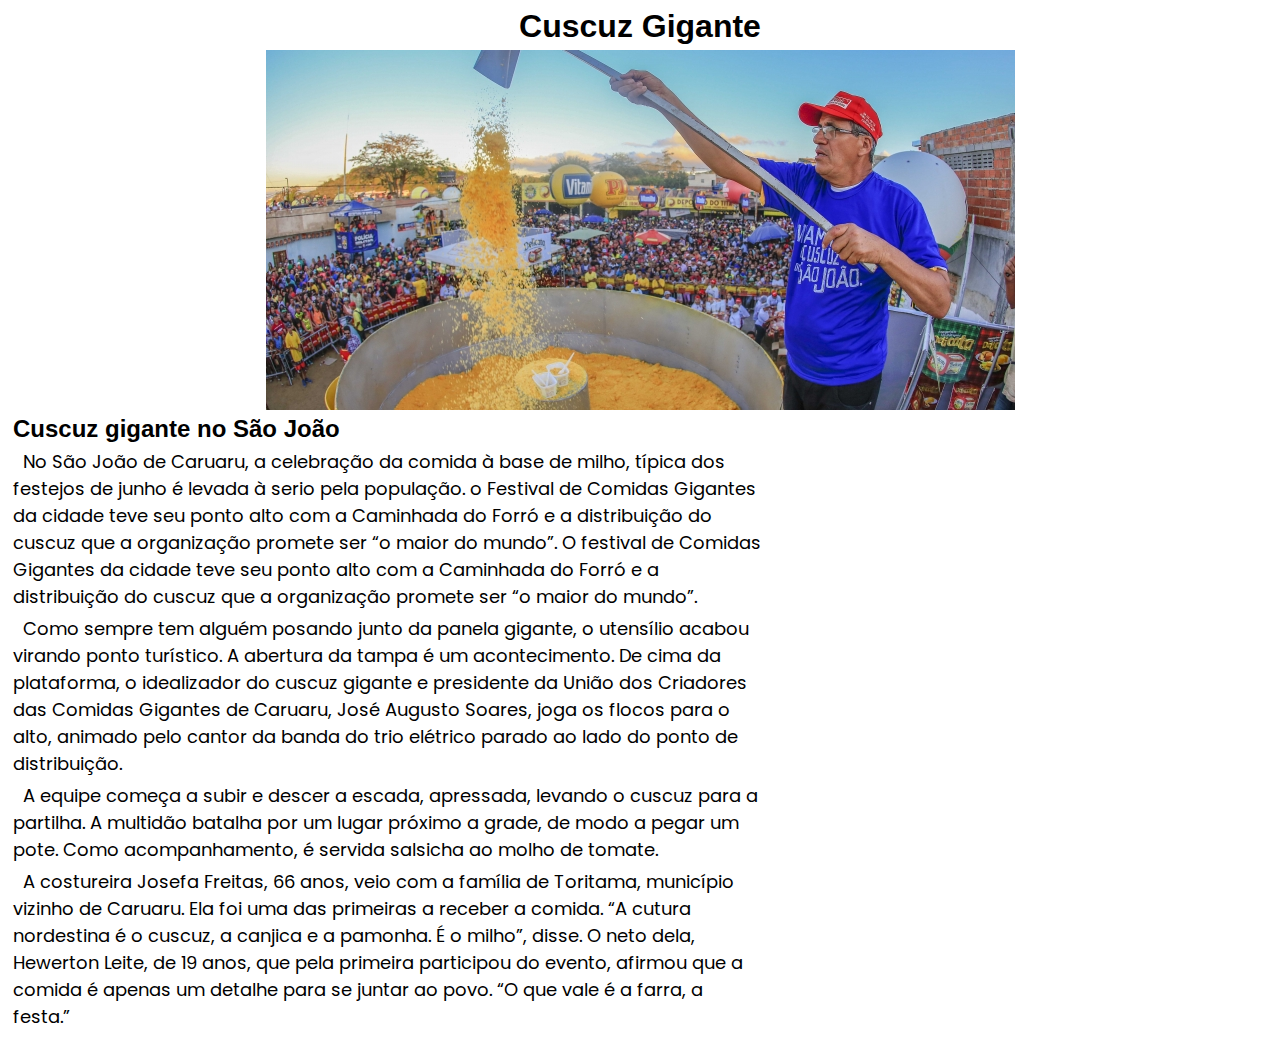
==== index.html @ 4b54d294 "Add files via upload" ====
<!DOCTYPE html>
<html lang="pt-br">
<head>
    <meta charset="UTF-8">
    <meta http-equiv="X-UA-Compatible" content="IE=edge">
    <meta name="viewport" content="width=device-width, initial-scale=1.0">
    <title>Cuscuz Gigante</title>

    <link rel="stylesheet" href="css/index.css">
    
    <link rel="preconnect" href="https://fonts.googleapis.com">
    <link rel="preconnect" href="https://fonts.gstatic.com" crossorigin>
    <link href="https://fonts.googleapis.com/css2?family=Poppins:wght@300;500;800&display=swap" rel="stylesheet">

    <link rel="shortcut icon" href="favicon/favicon.ico" type="image/x-icon">

</head>
<body>
    <h1 class="Titulo">Cuscuz Gigante</h1>
    
    <picture class="imagem">
        <source media="(max-width: 400px)" srcset="imagens/cuscuz-p.jpg" class="imagem">
        <source media="(max-width: 750px)" srcset="imagens/cuscuz-m.jpg" class="imagem">
        <img src="imagens/cuscuz.jpg" alt="Cuscuz gigante" class="imagem">
    </picture>

    <h2 class="sub-titulo">Cuscuz gigante no São João</h2>

    <p class="Paragrafo">&nbsp; No São João de Caruaru, a celebração da comida à base de milho, típica dos festejos de junho é levada à serio pela população.  o Festival de Comidas Gigantes da cidade teve seu ponto alto com a Caminhada do Forró e a distribuição do cuscuz que a organização promete ser “o maior do mundo”. O festival de Comidas Gigantes da cidade teve seu ponto alto com a Caminhada do Forró e a distribuição do cuscuz que a organização promete ser “o maior do mundo”.</p>

    <p class="Paragrafo">&nbsp; Como sempre tem alguém posando junto da panela gigante, o utensílio acabou virando ponto turístico. A abertura da tampa é um acontecimento. De cima da plataforma, o idealizador do cuscuz gigante e presidente da União dos Criadores das Comidas Gigantes de Caruaru, José Augusto Soares, joga os flocos para o alto, animado pelo cantor da banda do trio elétrico parado ao lado do ponto de distribuição.</p>

    <p class="Paragrafo">&nbsp; A equipe começa a subir e descer a escada, apressada, levando o cuscuz para a partilha. A multidão batalha por um lugar próximo a grade, de modo a pegar um pote. Como acompanhamento, é servida salsicha ao molho de tomate.</p>

    <p class="Paragrafo">&nbsp; A costureira Josefa Freitas, 66 anos, veio com a família de Toritama, município vizinho de Caruaru. Ela foi uma das primeiras a receber a comida. “A cutura nordestina é o cuscuz, a canjica e a pamonha. É o milho”, disse. O neto dela, Hewerton Leite, de 19 anos, que pela primeira participou do evento, afirmou que a comida é apenas um detalhe para se juntar ao povo. “O que vale é a farra, a festa.”</p>
</body>
</html>
---- css/index.css ----
.Paragrafo{
    max-width: 750px;
    font-family: Poppins;
    font-size: large;
    margin: 5px;
}

.Titulo{
    font-family: Arial, Helvetica, sans-serif;
    margin: 5px;
    text-align: center;
}

.sub-titulo{
    font-family: Arial, Helvetica, sans-serif;
    margin: 5px;
}

.imagem{
    display: block;
    margin-left: auto;
    margin-right: auto;
}
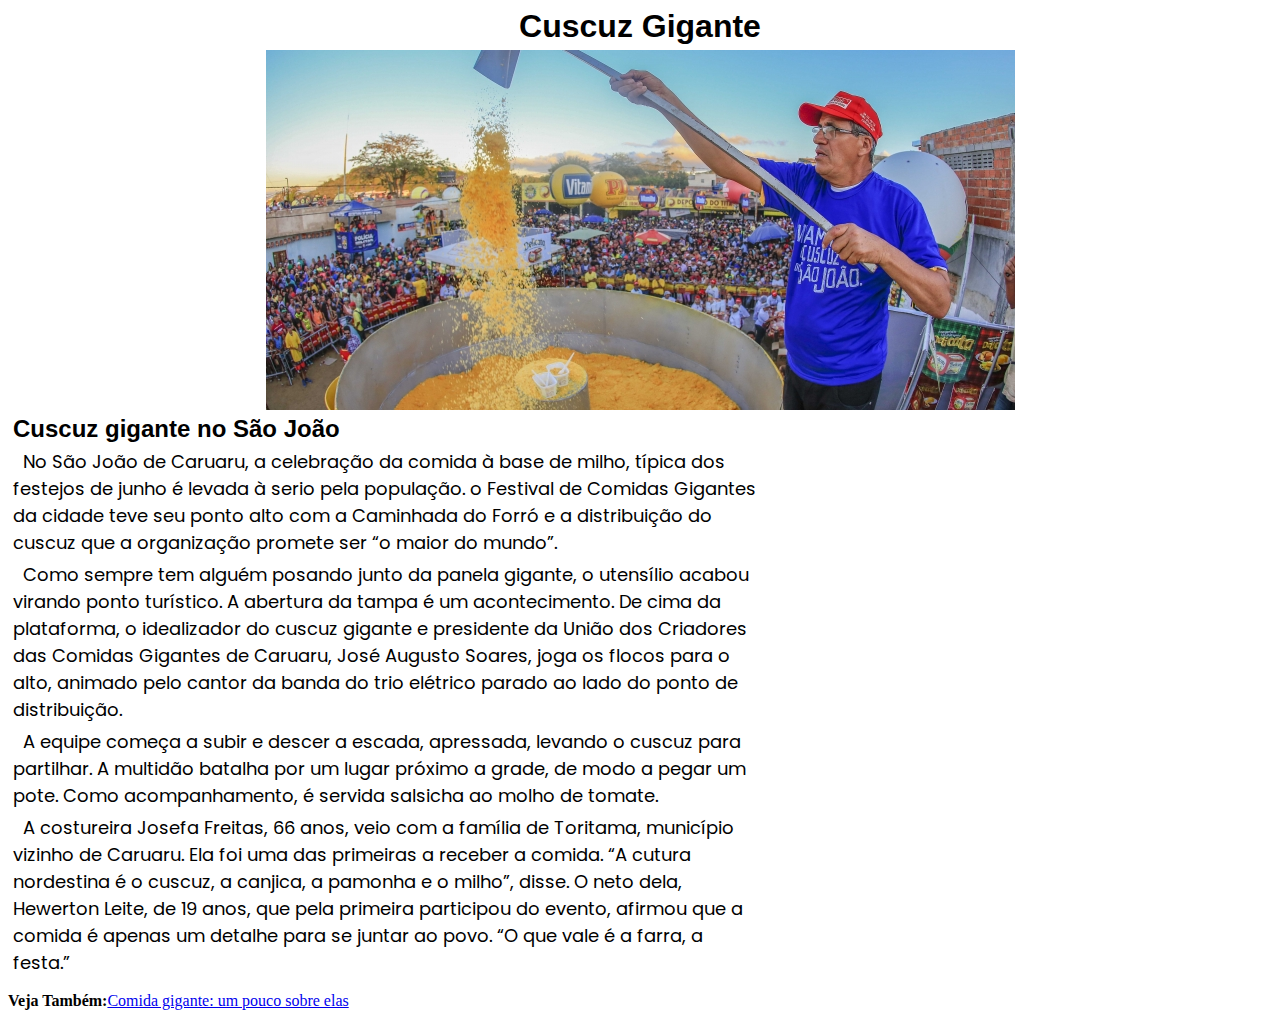
==== commit ecf1f23f: "Add files via upload" ====
--- a/index.html
+++ b/index.html
@@ -16,7 +16,7 @@
 
 </head>
 <body>
-    <h1 class="Titulo">Cuscuz Gigante</h1>
+    <h1 class="Titulo-meio">Cuscuz Gigante</h1>
     
     <picture class="imagem">
         <source media="(max-width: 400px)" srcset="imagens/cuscuz-p.jpg" class="imagem">
@@ -26,12 +26,14 @@
 
     <h2 class="sub-titulo">Cuscuz gigante no São João</h2>
 
-    <p class="Paragrafo">&nbsp; No São João de Caruaru, a celebração da comida à base de milho, típica dos festejos de junho é levada à serio pela população.  o Festival de Comidas Gigantes da cidade teve seu ponto alto com a Caminhada do Forró e a distribuição do cuscuz que a organização promete ser “o maior do mundo”. O festival de Comidas Gigantes da cidade teve seu ponto alto com a Caminhada do Forró e a distribuição do cuscuz que a organização promete ser “o maior do mundo”.</p>
+    <p class="Paragrafo">&nbsp; No São João de Caruaru, a celebração da comida à base de milho, típica dos festejos de junho é levada à serio pela população.  o Festival de Comidas Gigantes da cidade teve seu ponto alto com a Caminhada do Forró e a distribuição do cuscuz que a organização promete ser “o maior do mundo”.</p>
 
     <p class="Paragrafo">&nbsp; Como sempre tem alguém posando junto da panela gigante, o utensílio acabou virando ponto turístico. A abertura da tampa é um acontecimento. De cima da plataforma, o idealizador do cuscuz gigante e presidente da União dos Criadores das Comidas Gigantes de Caruaru, José Augusto Soares, joga os flocos para o alto, animado pelo cantor da banda do trio elétrico parado ao lado do ponto de distribuição.</p>
 
-    <p class="Paragrafo">&nbsp; A equipe começa a subir e descer a escada, apressada, levando o cuscuz para a partilha. A multidão batalha por um lugar próximo a grade, de modo a pegar um pote. Como acompanhamento, é servida salsicha ao molho de tomate.</p>
+    <p class="Paragrafo">&nbsp; A equipe começa a subir e descer a escada, apressada, levando o cuscuz para partilhar. A multidão batalha por um lugar próximo a grade, de modo a pegar um pote. Como acompanhamento, é servida salsicha ao molho de tomate.</p>
 
-    <p class="Paragrafo">&nbsp; A costureira Josefa Freitas, 66 anos, veio com a família de Toritama, município vizinho de Caruaru. Ela foi uma das primeiras a receber a comida. “A cutura nordestina é o cuscuz, a canjica e a pamonha. É o milho”, disse. O neto dela, Hewerton Leite, de 19 anos, que pela primeira participou do evento, afirmou que a comida é apenas um detalhe para se juntar ao povo. “O que vale é a farra, a festa.”</p>
+    <p class="Paragrafo">&nbsp; A costureira Josefa Freitas, 66 anos, veio com a família de Toritama, município vizinho de Caruaru. Ela foi uma das primeiras a receber a comida. “A cutura nordestina é o cuscuz, a canjica, a pamonha e o milho”, disse. O neto dela, Hewerton Leite, de 19 anos, que pela primeira participou do evento, afirmou que a comida é apenas um detalhe para se juntar ao povo. “O que vale é a farra, a festa.”</p>
+
+    <p><strong>Veja Também:</strong><a href="html/pag002.html">Comida gigante: um pouco sobre elas</a></p>
 </body>
 </html>--- a/css/index.css
+++ b/css/index.css
@@ -5,7 +5,7 @@
     margin: 5px;
 }
 
-.Titulo{
+.Titulo-meio{
     font-family: Arial, Helvetica, sans-serif;
     margin: 5px;
     text-align: center;
@@ -20,4 +20,10 @@
     display: block;
     margin-left: auto;
     margin-right: auto;
+}
+
+.Titulo{
+    font-family: Arial, Helvetica, sans-serif;
+    margin: 5px;
+    margin-bottom: 15px;
 }